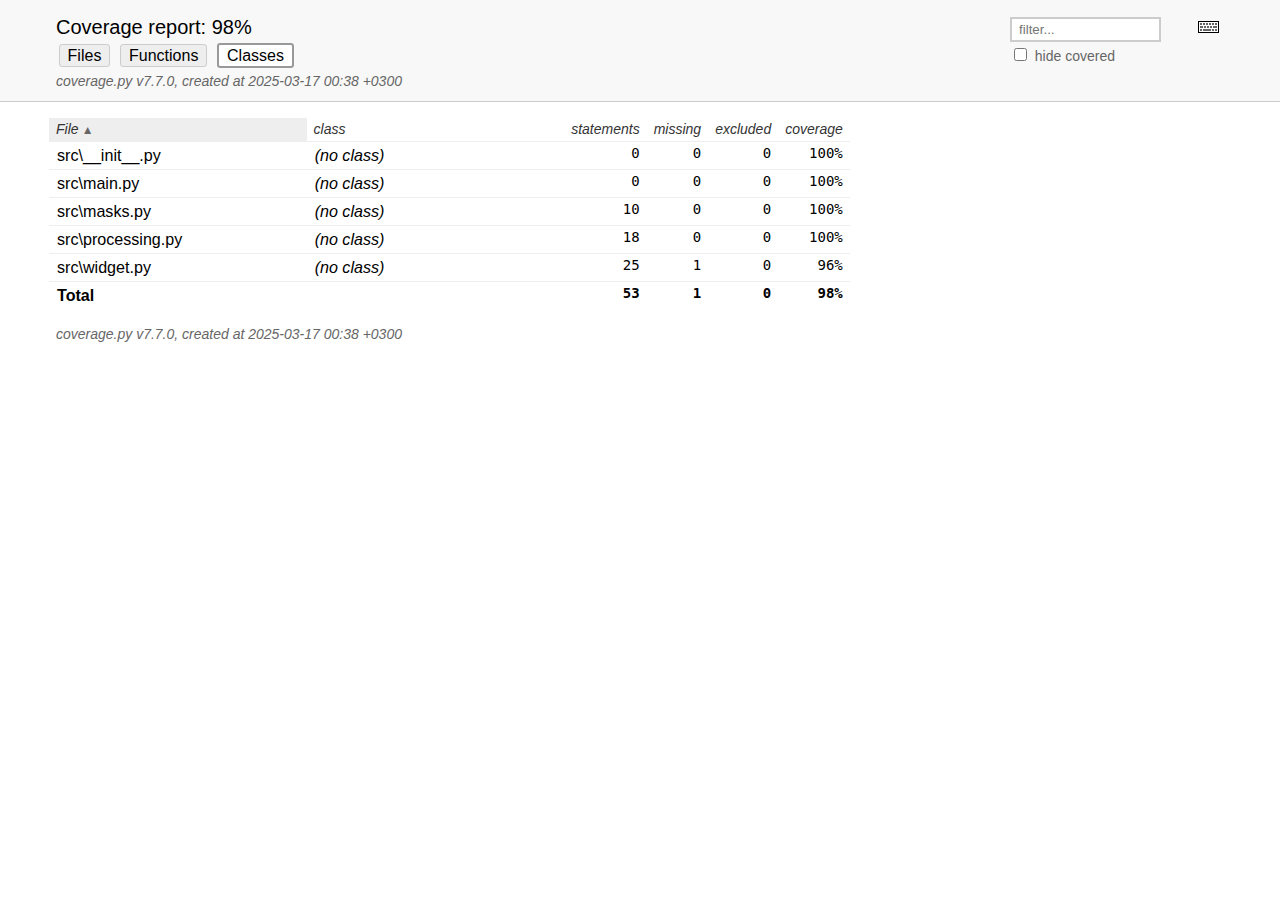
==== htmlcov/class_index.html @ 18d1ff5e "коммит с тестами" ====
<!DOCTYPE html>
<html lang="en">
<head>
    <meta http-equiv="Content-Type" content="text/html; charset=utf-8">
    <title>Coverage report</title>
    <link rel="icon" sizes="32x32" href="favicon_32_cb_58284776.png">
    <link rel="stylesheet" href="style_cb_718ce007.css" type="text/css">
    <script src="coverage_html_cb_497bf287.js" defer></script>
</head>
<body class="indexfile">
<header>
    <div class="content">
        <h1>Coverage report:
            <span class="pc_cov">98%</span>
        </h1>
        <aside id="help_panel_wrapper">
            <input id="help_panel_state" type="checkbox">
            <label for="help_panel_state">
                <img id="keyboard_icon" src="keybd_closed_cb_ce680311.png" alt="Show/hide keyboard shortcuts">
            </label>
            <div id="help_panel">
                <p class="legend">Shortcuts on this page</p>
                <div class="keyhelp">
                    <p>
                        <kbd>f</kbd>
                        <kbd>n</kbd>
                        <kbd>s</kbd>
                        <kbd>m</kbd>
                        <kbd>x</kbd>
                        <kbd>c</kbd>
                        &nbsp; change column sorting
                    </p>
                    <p>
                        <kbd>[</kbd>
                        <kbd>]</kbd>
                        &nbsp; prev/next file
                    </p>
                    <p>
                        <kbd>?</kbd> &nbsp; show/hide this help
                    </p>
                </div>
            </div>
        </aside>
        <form id="filter_container">
            <input id="filter" type="text" value="" placeholder="filter...">
            <div>
                <input id="hide100" type="checkbox" >
                <label for="hide100">hide covered</label>
            </div>
        </form>
        <h2>
                <a class="button" href="index.html">Files</a>
                <a class="button" href="function_index.html">Functions</a>
                <a class="button current">Classes</a>
        </h2>
        <p class="text">
            <a class="nav" href="https://coverage.readthedocs.io/en/7.7.0">coverage.py v7.7.0</a>,
            created at 2025-03-17 00:38 +0300
        </p>
    </div>
</header>
<main id="index">
    <table class="index" data-sortable>
        <thead>
            <tr class="tablehead" title="Click to sort">
                <th id="file" class="name left" aria-sort="none" data-shortcut="f">File<span class="arrows"></span></th>
                <th id="region" class="name left" aria-sort="none" data-default-sort-order="ascending" data-shortcut="n">class<span class="arrows"></span></th>
                <th id="statements" aria-sort="none" data-default-sort-order="descending" data-shortcut="s">statements<span class="arrows"></span></th>
                <th id="missing" aria-sort="none" data-default-sort-order="descending" data-shortcut="m">missing<span class="arrows"></span></th>
                <th id="excluded" aria-sort="none" data-default-sort-order="descending" data-shortcut="x">excluded<span class="arrows"></span></th>
                <th id="coverage" class="right" aria-sort="none" data-shortcut="c">coverage<span class="arrows"></span></th>
            </tr>
        </thead>
        <tbody>
            <tr class="region">
                <td class="name left"><a href="z_145eef247bfb46b6___init___py.html">src\__init__.py</a></td>
                <td class="name left"><a href="z_145eef247bfb46b6___init___py.html"><data value=''><span class='no-noun'>(no class)</span></data></a></td>
                <td>0</td>
                <td>0</td>
                <td>0</td>
                <td class="right" data-ratio="0 0">100%</td>
            </tr>
            <tr class="region">
                <td class="name left"><a href="z_145eef247bfb46b6_main_py.html">src\main.py</a></td>
                <td class="name left"><a href="z_145eef247bfb46b6_main_py.html"><data value=''><span class='no-noun'>(no class)</span></data></a></td>
                <td>0</td>
                <td>0</td>
                <td>0</td>
                <td class="right" data-ratio="0 0">100%</td>
            </tr>
            <tr class="region">
                <td class="name left"><a href="z_145eef247bfb46b6_masks_py.html">src\masks.py</a></td>
                <td class="name left"><a href="z_145eef247bfb46b6_masks_py.html"><data value=''><span class='no-noun'>(no class)</span></data></a></td>
                <td>10</td>
                <td>0</td>
                <td>0</td>
                <td class="right" data-ratio="10 10">100%</td>
            </tr>
            <tr class="region">
                <td class="name left"><a href="z_145eef247bfb46b6_processing_py.html">src\processing.py</a></td>
                <td class="name left"><a href="z_145eef247bfb46b6_processing_py.html"><data value=''><span class='no-noun'>(no class)</span></data></a></td>
                <td>18</td>
                <td>0</td>
                <td>0</td>
                <td class="right" data-ratio="18 18">100%</td>
            </tr>
            <tr class="region">
                <td class="name left"><a href="z_145eef247bfb46b6_widget_py.html">src\widget.py</a></td>
                <td class="name left"><a href="z_145eef247bfb46b6_widget_py.html"><data value=''><span class='no-noun'>(no class)</span></data></a></td>
                <td>25</td>
                <td>1</td>
                <td>0</td>
                <td class="right" data-ratio="24 25">96%</td>
            </tr>
        </tbody>
        <tfoot>
            <tr class="total">
                <td class="name left">Total</td>
                <td class="name left">&nbsp;</td>
                <td>53</td>
                <td>1</td>
                <td>0</td>
                <td class="right" data-ratio="52 53">98%</td>
            </tr>
        </tfoot>
    </table>
    <p id="no_rows">
        No items found using the specified filter.
    </p>
</main>
<footer>
    <div class="content">
        <p>
            <a class="nav" href="https://coverage.readthedocs.io/en/7.7.0">coverage.py v7.7.0</a>,
            created at 2025-03-17 00:38 +0300
        </p>
    </div>
    <aside class="hidden">
        <a id="prevFileLink" class="nav" href=""></a>
        <a id="nextFileLink" class="nav" href=""></a>
        <button type="button" class="button_prev_file" data-shortcut="["></button>
        <button type="button" class="button_next_file" data-shortcut="]"></button>
        <button type="button" class="button_show_hide_help" data-shortcut="?"></button>
    </aside>
</footer>
</body>
</html>
---- htmlcov/style_cb_718ce007.css ----
@charset "UTF-8";
/* Licensed under the Apache License: http://www.apache.org/licenses/LICENSE-2.0 */
/* For details: https://github.com/nedbat/coveragepy/blob/master/NOTICE.txt */
/* Don't edit this .css file. Edit the .scss file instead! */
html, body, h1, h2, h3, p, table, td, th { margin: 0; padding: 0; border: 0; font-weight: inherit; font-style: inherit; font-size: 100%; font-family: inherit; vertical-align: baseline; }

body { font-family: -apple-system, BlinkMacSystemFont, "Segoe UI", Roboto, Ubuntu, Cantarell, "Helvetica Neue", sans-serif; font-size: 1em; background: #fff; color: #000; }

@media (prefers-color-scheme: dark) { body { background: #1e1e1e; } }

@media (prefers-color-scheme: dark) { body { color: #eee; } }

html > body { font-size: 16px; }

a:active, a:focus { outline: 2px dashed #007acc; }

p { font-size: .875em; line-height: 1.4em; }

table { border-collapse: collapse; }

td { vertical-align: top; }

table tr.hidden { display: none !important; }

p#no_rows { display: none; font-size: 1.15em; font-family: -apple-system, BlinkMacSystemFont, "Segoe UI", Roboto, Ubuntu, Cantarell, "Helvetica Neue", sans-serif; }

a.nav { text-decoration: none; color: inherit; }

a.nav:hover { text-decoration: underline; color: inherit; }

.hidden { display: none; }

header { background: #f8f8f8; width: 100%; z-index: 2; border-bottom: 1px solid #ccc; }

@media (prefers-color-scheme: dark) { header { background: black; } }

@media (prefers-color-scheme: dark) { header { border-color: #333; } }

header .content { padding: 1rem 3.5rem; }

header h2 { margin-top: .5em; font-size: 1em; }

header h2 a.button { font-family: inherit; font-size: inherit; border: 1px solid; border-radius: .2em; background: #eee; color: inherit; text-decoration: none; padding: .1em .5em; margin: 1px calc(.1em + 1px); cursor: pointer; border-color: #ccc; }

@media (prefers-color-scheme: dark) { header h2 a.button { background: #333; } }

@media (prefers-color-scheme: dark) { header h2 a.button { border-color: #444; } }

header h2 a.button.current { border: 2px solid; background: #fff; border-color: #999; cursor: default; }

@media (prefers-color-scheme: dark) { header h2 a.button.current { background: #1e1e1e; } }

@media (prefers-color-scheme: dark) { header h2 a.button.current { border-color: #777; } }

header p.text { margin: .5em 0 -.5em; color: #666; font-style: italic; }

@media (prefers-color-scheme: dark) { header p.text { color: #aaa; } }

header.sticky { position: fixed; left: 0; right: 0; height: 2.5em; }

header.sticky .text { display: none; }

header.sticky h1, header.sticky h2 { font-size: 1em; margin-top: 0; display: inline-block; }

header.sticky .content { padding: 0.5rem 3.5rem; }

header.sticky .content p { font-size: 1em; }

header.sticky ~ #source { padding-top: 6.5em; }

main { position: relative; z-index: 1; }

footer { margin: 1rem 3.5rem; }

footer .content { padding: 0; color: #666; font-style: italic; }

@media (prefers-color-scheme: dark) { footer .content { color: #aaa; } }

#index { margin: 1rem 0 0 3.5rem; }

h1 { font-size: 1.25em; display: inline-block; }

#filter_container { float: right; margin: 0 2em 0 0; line-height: 1.66em; }

#filter_container #filter { width: 10em; padding: 0.2em 0.5em; border: 2px solid #ccc; background: #fff; color: #000; }

@media (prefers-color-scheme: dark) { #filter_container #filter { border-color: #444; } }

@media (prefers-color-scheme: dark) { #filter_container #filter { background: #1e1e1e; } }

@media (prefers-color-scheme: dark) { #filter_container #filter { color: #eee; } }

#filter_container #filter:focus { border-color: #007acc; }

#filter_container :disabled ~ label { color: #ccc; }

@media (prefers-color-scheme: dark) { #filter_container :disabled ~ label { color: #444; } }

#filter_container label { font-size: .875em; color: #666; }

@media (prefers-color-scheme: dark) { #filter_container label { color: #aaa; } }

header button { font-family: inherit; font-size: inherit; border: 1px solid; border-radius: .2em; background: #eee; color: inherit; text-decoration: none; padding: .1em .5em; margin: 1px calc(.1em + 1px); cursor: pointer; border-color: #ccc; }

@media (prefers-color-scheme: dark) { header button { background: #333; } }

@media (prefers-color-scheme: dark) { header button { border-color: #444; } }

header button:active, header button:focus { outline: 2px dashed #007acc; }

header button.run { background: #eeffee; }

@media (prefers-color-scheme: dark) { header button.run { background: #373d29; } }

header button.run.show_run { background: #dfd; border: 2px solid #00dd00; margin: 0 .1em; }

@media (prefers-color-scheme: dark) { header button.run.show_run { background: #373d29; } }

header button.mis { background: #ffeeee; }

@media (prefers-color-scheme: dark) { header button.mis { background: #4b1818; } }

header button.mis.show_mis { background: #fdd; border: 2px solid #ff0000; margin: 0 .1em; }

@media (prefers-color-scheme: dark) { header button.mis.show_mis { background: #4b1818; } }

header button.exc { background: #f7f7f7; }

@media (prefers-color-scheme: dark) { header button.exc { background: #333; } }

header button.exc.show_exc { background: #eee; border: 2px solid #808080; margin: 0 .1em; }

@media (prefers-color-scheme: dark) { header button.exc.show_exc { background: #333; } }

header button.par { background: #ffffd5; }

@media (prefers-color-scheme: dark) { header button.par { background: #650; } }

header button.par.show_par { background: #ffa; border: 2px solid #bbbb00; margin: 0 .1em; }

@media (prefers-color-scheme: dark) { header button.par.show_par { background: #650; } }

#help_panel, #source p .annotate.long { display: none; position: absolute; z-index: 999; background: #ffffcc; border: 1px solid #888; border-radius: .2em; color: #333; padding: .25em .5em; }

#source p .annotate.long { white-space: normal; float: right; top: 1.75em; right: 1em; height: auto; }

#help_panel_wrapper { float: right; position: relative; }

#keyboard_icon { margin: 5px; }

#help_panel_state { display: none; }

#help_panel { top: 25px; right: 0; padding: .75em; border: 1px solid #883; color: #333; }

#help_panel .keyhelp p { margin-top: .75em; }

#help_panel .legend { font-style: italic; margin-bottom: 1em; }

.indexfile #help_panel { width: 25em; }

.pyfile #help_panel { width: 18em; }

#help_panel_state:checked ~ #help_panel { display: block; }

kbd { border: 1px solid black; border-color: #888 #333 #333 #888; padding: .1em .35em; font-family: SFMono-Regular, Menlo, Monaco, Consolas, monospace; font-weight: bold; background: #eee; border-radius: 3px; }

#source { padding: 1em 0 1em 3.5rem; font-family: SFMono-Regular, Menlo, Monaco, Consolas, monospace; }

#source p { position: relative; white-space: pre; }

#source p * { box-sizing: border-box; }

#source p .n { float: left; text-align: right; width: 3.5rem; box-sizing: border-box; margin-left: -3.5rem; padding-right: 1em; color: #999; user-select: none; }

@media (prefers-color-scheme: dark) { #source p .n { color: #777; } }

#source p .n.highlight { background: #ffdd00; }

#source p .n a { scroll-margin-top: 6em; text-decoration: none; color: #999; }

@media (prefers-color-scheme: dark) { #source p .n a { color: #777; } }

#source p .n a:hover { text-decoration: underline; color: #999; }

@media (prefers-color-scheme: dark) { #source p .n a:hover { color: #777; } }

#source p .t { display: inline-block; width: 100%; box-sizing: border-box; margin-left: -.5em; padding-left: 0.3em; border-left: 0.2em solid #fff; }

@media (prefers-color-scheme: dark) { #source p .t { border-color: #1e1e1e; } }

#source p .t:hover { background: #f2f2f2; }

@media (prefers-color-scheme: dark) { #source p .t:hover { background: #282828; } }

#source p .t:hover ~ .r .annotate.long { display: block; }

#source p .t .com { color: #008000; font-style: italic; line-height: 1px; }

@media (prefers-color-scheme: dark) { #source p .t .com { color: #6a9955; } }

#source p .t .key { font-weight: bold; line-height: 1px; }

#source p .t .str { color: #0451a5; }

@media (prefers-color-scheme: dark) { #source p .t .str { color: #9cdcfe; } }

#source p.mis .t { border-left: 0.2em solid #ff0000; }

#source p.mis.show_mis .t { background: #fdd; }

@media (prefers-color-scheme: dark) { #source p.mis.show_mis .t { background: #4b1818; } }

#source p.mis.show_mis .t:hover { background: #f2d2d2; }

@media (prefers-color-scheme: dark) { #source p.mis.show_mis .t:hover { background: #532323; } }

#source p.run .t { border-left: 0.2em solid #00dd00; }

#source p.run.show_run .t { background: #dfd; }

@media (prefers-color-scheme: dark) { #source p.run.show_run .t { background: #373d29; } }

#source p.run.show_run .t:hover { background: #d2f2d2; }

@media (prefers-color-scheme: dark) { #source p.run.show_run .t:hover { background: #404633; } }

#source p.exc .t { border-left: 0.2em solid #808080; }

#source p.exc.show_exc .t { background: #eee; }

@media (prefers-color-scheme: dark) { #source p.exc.show_exc .t { background: #333; } }

#source p.exc.show_exc .t:hover { background: #e2e2e2; }

@media (prefers-color-scheme: dark) { #source p.exc.show_exc .t:hover { background: #3c3c3c; } }

#source p.par .t { border-left: 0.2em solid #bbbb00; }

#source p.par.show_par .t { background: #ffa; }

@media (prefers-color-scheme: dark) { #source p.par.show_par .t { background: #650; } }

#source p.par.show_par .t:hover { background: #f2f2a2; }

@media (prefers-color-scheme: dark) { #source p.par.show_par .t:hover { background: #6d5d0c; } }

#source p .r { position: absolute; top: 0; right: 2.5em; font-family: -apple-system, BlinkMacSystemFont, "Segoe UI", Roboto, Ubuntu, Cantarell, "Helvetica Neue", sans-serif; }

#source p .annotate { font-family: -apple-system, BlinkMacSystemFont, "Segoe UI", Roboto, Ubuntu, Cantarell, "Helvetica Neue", sans-serif; color: #666; padding-right: .5em; }

@media (prefers-color-scheme: dark) { #source p .annotate { color: #ddd; } }

#source p .annotate.short:hover ~ .long { display: block; }

#source p .annotate.long { width: 30em; right: 2.5em; }

#source p input { display: none; }

#source p input ~ .r label.ctx { cursor: pointer; border-radius: .25em; }

#source p input ~ .r label.ctx::before { content: "▶ "; }

#source p input ~ .r label.ctx:hover { background: #e8f4ff; color: #666; }

@media (prefers-color-scheme: dark) { #source p input ~ .r label.ctx:hover { background: #0f3a42; } }

@media (prefers-color-scheme: dark) { #source p input ~ .r label.ctx:hover { color: #aaa; } }

#source p input:checked ~ .r label.ctx { background: #d0e8ff; color: #666; border-radius: .75em .75em 0 0; padding: 0 .5em; margin: -.25em 0; }

@media (prefers-color-scheme: dark) { #source p input:checked ~ .r label.ctx { background: #056; } }

@media (prefers-color-scheme: dark) { #source p input:checked ~ .r label.ctx { color: #aaa; } }

#source p input:checked ~ .r label.ctx::before { content: "▼ "; }

#source p input:checked ~ .ctxs { padding: .25em .5em; overflow-y: scroll; max-height: 10.5em; }

#source p label.ctx { color: #999; display: inline-block; padding: 0 .5em; font-size: .8333em; }

@media (prefers-color-scheme: dark) { #source p label.ctx { color: #777; } }

#source p .ctxs { display: block; max-height: 0; overflow-y: hidden; transition: all .2s; padding: 0 .5em; font-family: -apple-system, BlinkMacSystemFont, "Segoe UI", Roboto, Ubuntu, Cantarell, "Helvetica Neue", sans-serif; white-space: nowrap; background: #d0e8ff; border-radius: .25em; margin-right: 1.75em; text-align: right; }

@media (prefers-color-scheme: dark) { #source p .ctxs { background: #056; } }

#index { font-family: SFMono-Regular, Menlo, Monaco, Consolas, monospace; font-size: 0.875em; }

#index table.index { margin-left: -.5em; }

#index td, #index th { text-align: right; padding: .25em .5em; border-bottom: 1px solid #eee; }

@media (prefers-color-scheme: dark) { #index td, #index th { border-color: #333; } }

#index td.name, #index th.name { text-align: left; width: auto; font-family: -apple-system, BlinkMacSystemFont, "Segoe UI", Roboto, Ubuntu, Cantarell, "Helvetica Neue", sans-serif; min-width: 15em; }

#index th { font-family: -apple-system, BlinkMacSystemFont, "Segoe UI", Roboto, Ubuntu, Cantarell, "Helvetica Neue", sans-serif; font-style: italic; color: #333; cursor: pointer; }

@media (prefers-color-scheme: dark) { #index th { color: #ddd; } }

#index th:hover { background: #eee; }

@media (prefers-color-scheme: dark) { #index th:hover { background: #333; } }

#index th .arrows { color: #666; font-size: 85%; font-family: sans-serif; font-style: normal; pointer-events: none; }

#index th[aria-sort="ascending"], #index th[aria-sort="descending"] { white-space: nowrap; background: #eee; padding-left: .5em; }

@media (prefers-color-scheme: dark) { #index th[aria-sort="ascending"], #index th[aria-sort="descending"] { background: #333; } }

#index th[aria-sort="ascending"] .arrows::after { content: " ▲"; }

#index th[aria-sort="descending"] .arrows::after { content: " ▼"; }

#index td.name { font-size: 1.15em; }

#index td.name a { text-decoration: none; color: inherit; }

#index td.name .no-noun { font-style: italic; }

#index tr.total td, #index tr.total_dynamic td { font-weight: bold; border-top: 1px solid #ccc; border-bottom: none; }

#index tr.region:hover { background: #eee; }

@media (prefers-color-scheme: dark) { #index tr.region:hover { background: #333; } }

#index tr.region:hover td.name { text-decoration: underline; color: inherit; }

#scroll_marker { position: fixed; z-index: 3; right: 0; top: 0; width: 16px; height: 100%; background: #fff; border-left: 1px solid #eee; will-change: transform; }

@media (prefers-color-scheme: dark) { #scroll_marker { background: #1e1e1e; } }

@media (prefers-color-scheme: dark) { #scroll_marker { border-color: #333; } }

#scroll_marker .marker { background: #ccc; position: absolute; min-height: 3px; width: 100%; }

@media (prefers-color-scheme: dark) { #scroll_marker .marker { background: #444; } }
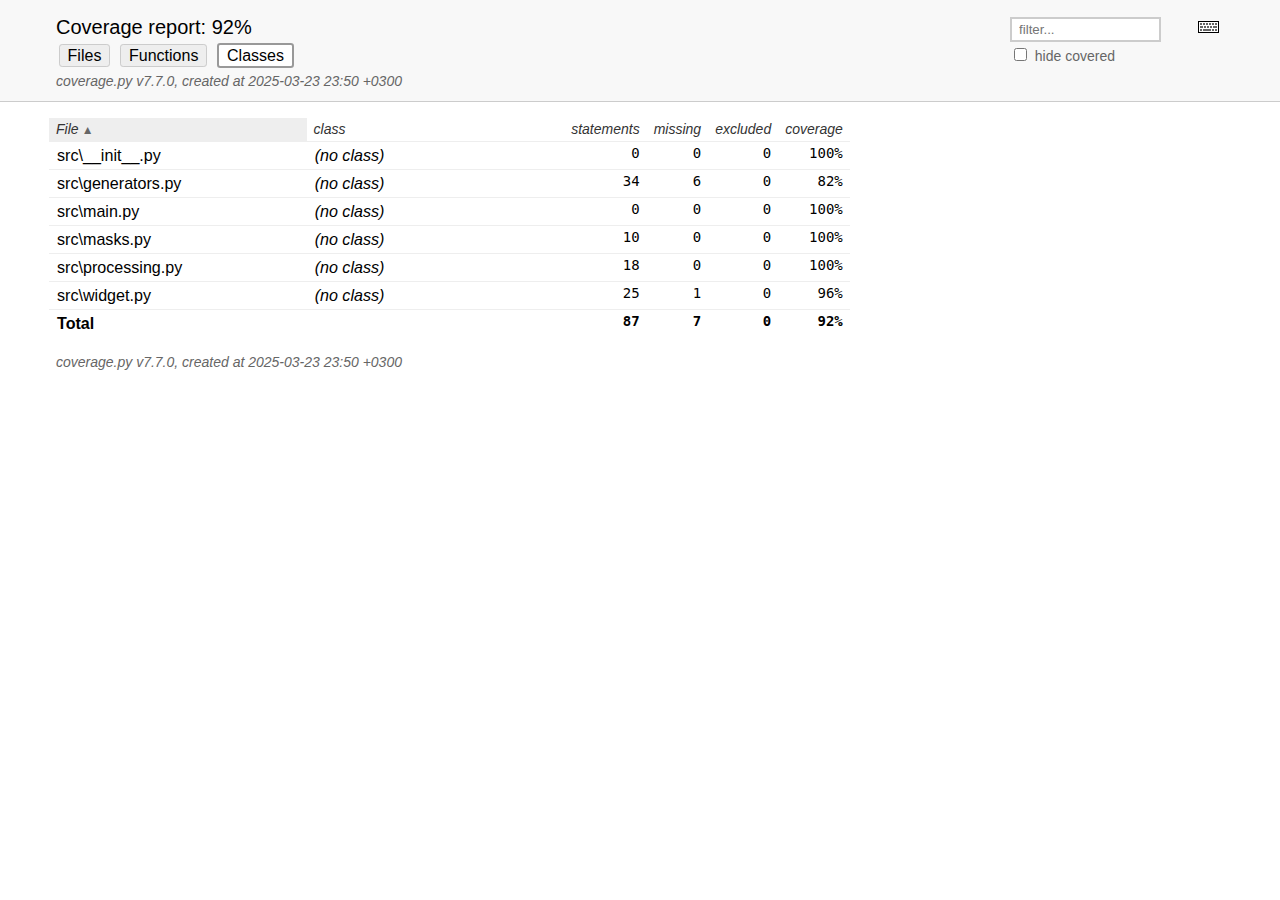
==== commit 24d5d99d: "коммит с генераторами и тестами на них" ====
--- a/htmlcov/class_index.html
+++ b/htmlcov/class_index.html
@@ -11,7 +11,7 @@
 <header>
     <div class="content">
         <h1>Coverage report:
-            <span class="pc_cov">98%</span>
+            <span class="pc_cov">92%</span>
         </h1>
         <aside id="help_panel_wrapper">
             <input id="help_panel_state" type="checkbox">
@@ -55,7 +55,7 @@
         </h2>
         <p class="text">
             <a class="nav" href="https://coverage.readthedocs.io/en/7.7.0">coverage.py v7.7.0</a>,
-            created at 2025-03-17 00:38 +0300
+            created at 2025-03-23 23:50 +0300
         </p>
     </div>
 </header>
@@ -79,6 +79,14 @@
                 <td>0</td>
                 <td>0</td>
                 <td class="right" data-ratio="0 0">100%</td>
+            </tr>
+            <tr class="region">
+                <td class="name left"><a href="z_145eef247bfb46b6_generators_py.html">src\generators.py</a></td>
+                <td class="name left"><a href="z_145eef247bfb46b6_generators_py.html"><data value=''><span class='no-noun'>(no class)</span></data></a></td>
+                <td>34</td>
+                <td>6</td>
+                <td>0</td>
+                <td class="right" data-ratio="28 34">82%</td>
             </tr>
             <tr class="region">
                 <td class="name left"><a href="z_145eef247bfb46b6_main_py.html">src\main.py</a></td>
@@ -117,10 +125,10 @@
             <tr class="total">
                 <td class="name left">Total</td>
                 <td class="name left">&nbsp;</td>
-                <td>53</td>
-                <td>1</td>
+                <td>87</td>
+                <td>7</td>
                 <td>0</td>
-                <td class="right" data-ratio="52 53">98%</td>
+                <td class="right" data-ratio="80 87">92%</td>
             </tr>
         </tfoot>
     </table>
@@ -132,7 +140,7 @@
     <div class="content">
         <p>
             <a class="nav" href="https://coverage.readthedocs.io/en/7.7.0">coverage.py v7.7.0</a>,
-            created at 2025-03-17 00:38 +0300
+            created at 2025-03-23 23:50 +0300
         </p>
     </div>
     <aside class="hidden">
@@ -144,4 +152,4 @@
     </aside>
 </footer>
 </body>
-</html>+</html>
--- a/htmlcov/style_cb_718ce007.css
+++ b/htmlcov/style_cb_718ce007.css
@@ -334,4 +334,4 @@
 
 #scroll_marker .marker { background: #ccc; position: absolute; min-height: 3px; width: 100%; }
 
-@media (prefers-color-scheme: dark) { #scroll_marker .marker { background: #444; } }+@media (prefers-color-scheme: dark) { #scroll_marker .marker { background: #444; } }
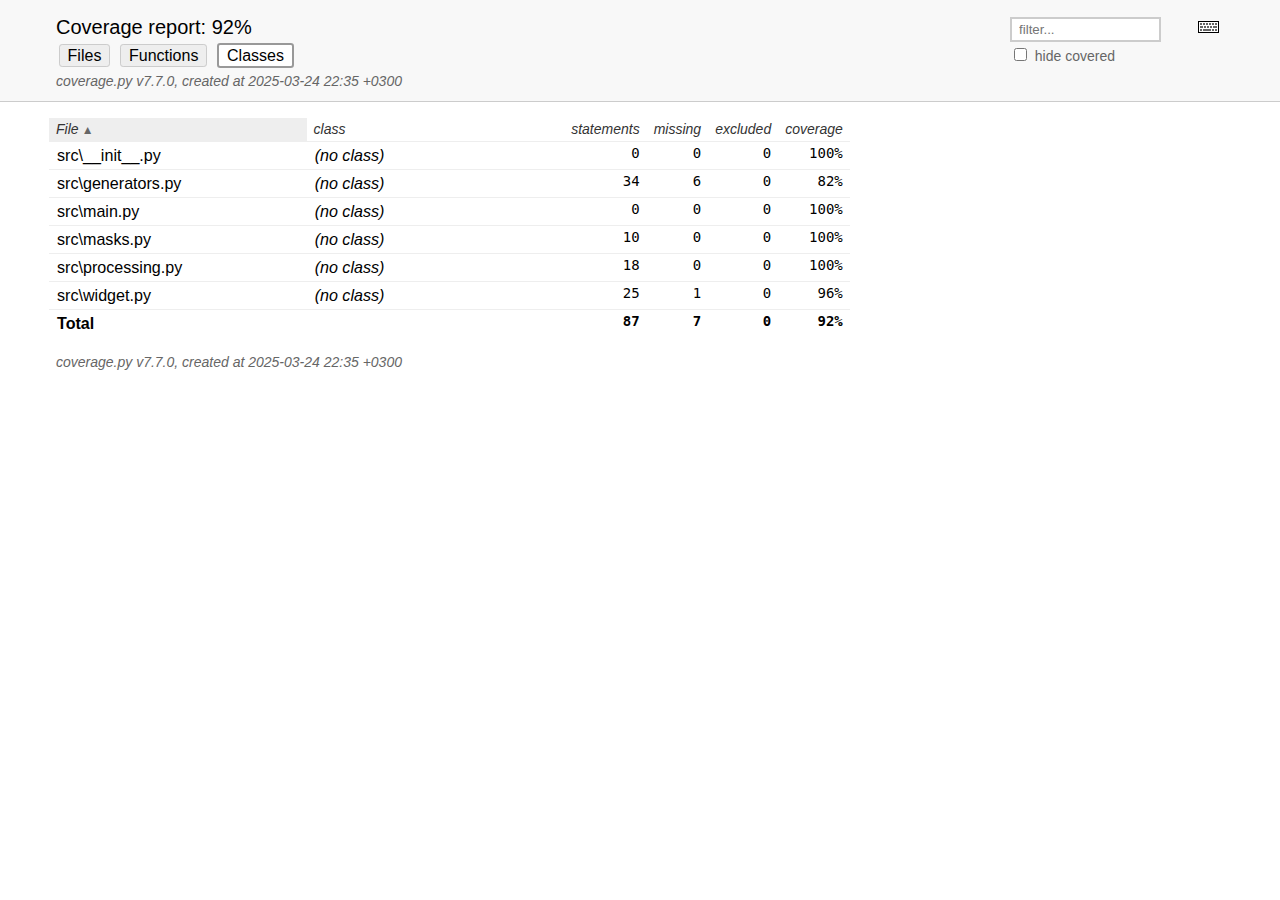
==== commit 1c2feff2: "коммит с заменой прямых тестов пустых списков на тесты через фикстуры" ====
--- a/htmlcov/class_index.html
+++ b/htmlcov/class_index.html
@@ -55,7 +55,7 @@
         </h2>
         <p class="text">
             <a class="nav" href="https://coverage.readthedocs.io/en/7.7.0">coverage.py v7.7.0</a>,
-            created at 2025-03-23 23:50 +0300
+            created at 2025-03-24 22:35 +0300
         </p>
     </div>
 </header>
@@ -140,7 +140,7 @@
     <div class="content">
         <p>
             <a class="nav" href="https://coverage.readthedocs.io/en/7.7.0">coverage.py v7.7.0</a>,
-            created at 2025-03-23 23:50 +0300
+            created at 2025-03-24 22:35 +0300
         </p>
     </div>
     <aside class="hidden">
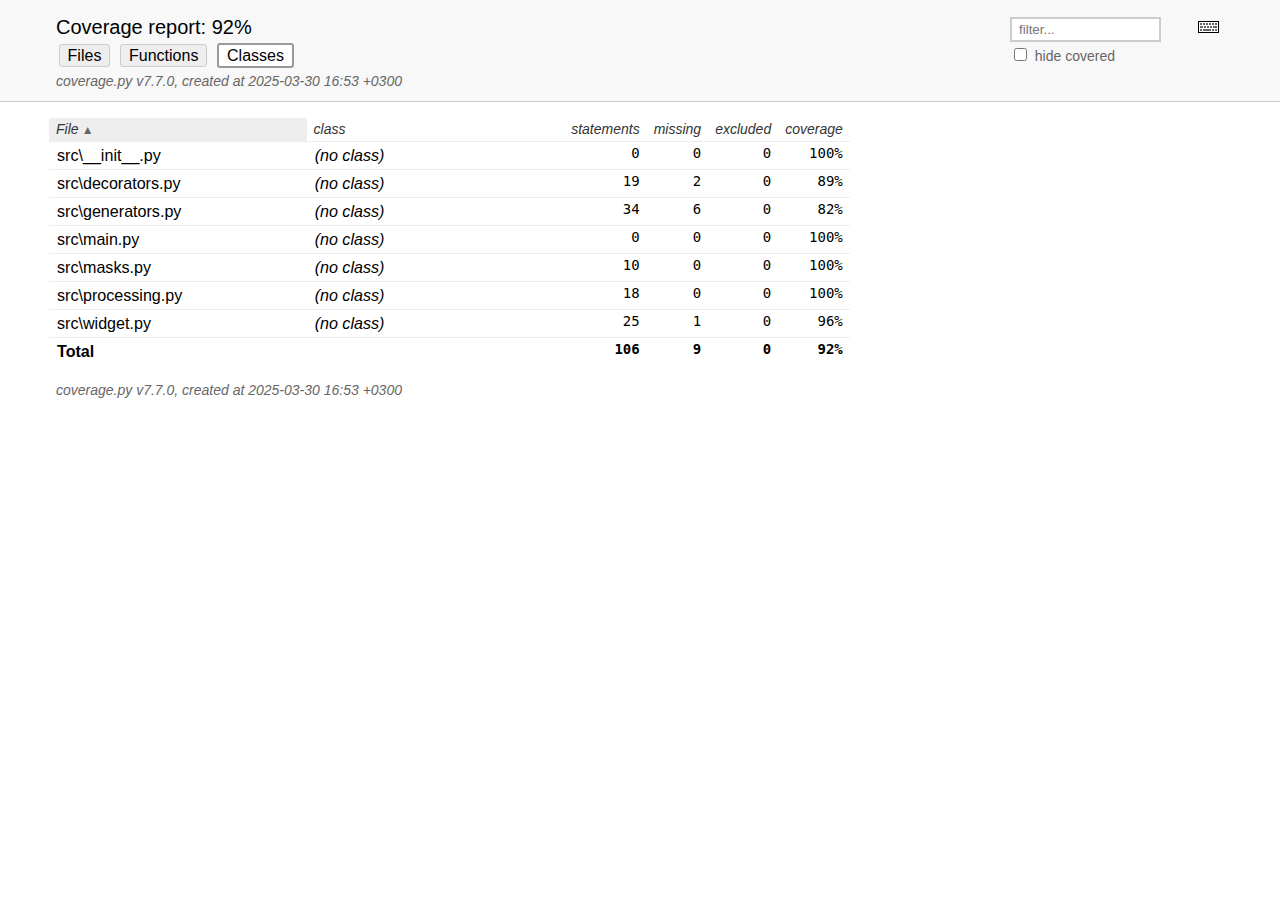
==== commit 4852390f: "коммит с декоратором, тестом на него и файлом покрытия" ====
--- a/htmlcov/class_index.html
+++ b/htmlcov/class_index.html
@@ -55,7 +55,7 @@
         </h2>
         <p class="text">
             <a class="nav" href="https://coverage.readthedocs.io/en/7.7.0">coverage.py v7.7.0</a>,
-            created at 2025-03-24 22:35 +0300
+            created at 2025-03-30 16:53 +0300
         </p>
     </div>
 </header>
@@ -79,6 +79,14 @@
                 <td>0</td>
                 <td>0</td>
                 <td class="right" data-ratio="0 0">100%</td>
+            </tr>
+            <tr class="region">
+                <td class="name left"><a href="z_145eef247bfb46b6_decorators_py.html">src\decorators.py</a></td>
+                <td class="name left"><a href="z_145eef247bfb46b6_decorators_py.html"><data value=''><span class='no-noun'>(no class)</span></data></a></td>
+                <td>19</td>
+                <td>2</td>
+                <td>0</td>
+                <td class="right" data-ratio="17 19">89%</td>
             </tr>
             <tr class="region">
                 <td class="name left"><a href="z_145eef247bfb46b6_generators_py.html">src\generators.py</a></td>
@@ -125,10 +133,10 @@
             <tr class="total">
                 <td class="name left">Total</td>
                 <td class="name left">&nbsp;</td>
-                <td>87</td>
-                <td>7</td>
+                <td>106</td>
+                <td>9</td>
                 <td>0</td>
-                <td class="right" data-ratio="80 87">92%</td>
+                <td class="right" data-ratio="97 106">92%</td>
             </tr>
         </tfoot>
     </table>
@@ -140,7 +148,7 @@
     <div class="content">
         <p>
             <a class="nav" href="https://coverage.readthedocs.io/en/7.7.0">coverage.py v7.7.0</a>,
-            created at 2025-03-24 22:35 +0300
+            created at 2025-03-30 16:53 +0300
         </p>
     </div>
     <aside class="hidden">
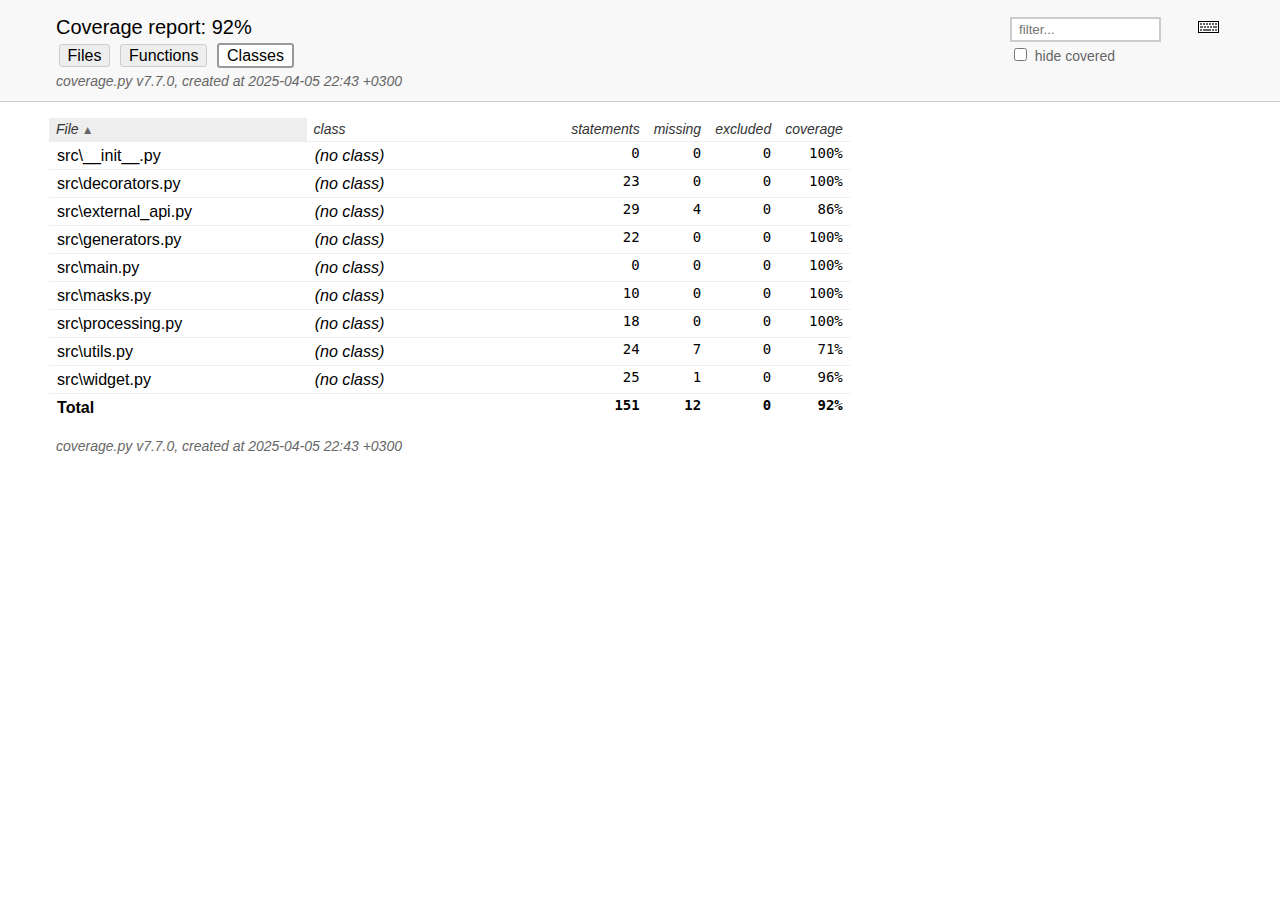
==== commit 4e606748: "коммит на домашку 12_1" ====
--- a/htmlcov/class_index.html
+++ b/htmlcov/class_index.html
@@ -55,7 +55,7 @@
         </h2>
         <p class="text">
             <a class="nav" href="https://coverage.readthedocs.io/en/7.7.0">coverage.py v7.7.0</a>,
-            created at 2025-03-30 16:53 +0300
+            created at 2025-04-05 22:43 +0300
         </p>
     </div>
 </header>
@@ -83,18 +83,26 @@
             <tr class="region">
                 <td class="name left"><a href="z_145eef247bfb46b6_decorators_py.html">src\decorators.py</a></td>
                 <td class="name left"><a href="z_145eef247bfb46b6_decorators_py.html"><data value=''><span class='no-noun'>(no class)</span></data></a></td>
-                <td>19</td>
-                <td>2</td>
+                <td>23</td>
                 <td>0</td>
-                <td class="right" data-ratio="17 19">89%</td>
+                <td>0</td>
+                <td class="right" data-ratio="23 23">100%</td>
+            </tr>
+            <tr class="region">
+                <td class="name left"><a href="z_145eef247bfb46b6_external_api_py.html">src\external_api.py</a></td>
+                <td class="name left"><a href="z_145eef247bfb46b6_external_api_py.html"><data value=''><span class='no-noun'>(no class)</span></data></a></td>
+                <td>29</td>
+                <td>4</td>
+                <td>0</td>
+                <td class="right" data-ratio="25 29">86%</td>
             </tr>
             <tr class="region">
                 <td class="name left"><a href="z_145eef247bfb46b6_generators_py.html">src\generators.py</a></td>
                 <td class="name left"><a href="z_145eef247bfb46b6_generators_py.html"><data value=''><span class='no-noun'>(no class)</span></data></a></td>
-                <td>34</td>
-                <td>6</td>
+                <td>22</td>
                 <td>0</td>
-                <td class="right" data-ratio="28 34">82%</td>
+                <td>0</td>
+                <td class="right" data-ratio="22 22">100%</td>
             </tr>
             <tr class="region">
                 <td class="name left"><a href="z_145eef247bfb46b6_main_py.html">src\main.py</a></td>
@@ -121,6 +129,14 @@
                 <td class="right" data-ratio="18 18">100%</td>
             </tr>
             <tr class="region">
+                <td class="name left"><a href="z_145eef247bfb46b6_utils_py.html">src\utils.py</a></td>
+                <td class="name left"><a href="z_145eef247bfb46b6_utils_py.html"><data value=''><span class='no-noun'>(no class)</span></data></a></td>
+                <td>24</td>
+                <td>7</td>
+                <td>0</td>
+                <td class="right" data-ratio="17 24">71%</td>
+            </tr>
+            <tr class="region">
                 <td class="name left"><a href="z_145eef247bfb46b6_widget_py.html">src\widget.py</a></td>
                 <td class="name left"><a href="z_145eef247bfb46b6_widget_py.html"><data value=''><span class='no-noun'>(no class)</span></data></a></td>
                 <td>25</td>
@@ -133,10 +149,10 @@
             <tr class="total">
                 <td class="name left">Total</td>
                 <td class="name left">&nbsp;</td>
-                <td>106</td>
-                <td>9</td>
+                <td>151</td>
+                <td>12</td>
                 <td>0</td>
-                <td class="right" data-ratio="97 106">92%</td>
+                <td class="right" data-ratio="139 151">92%</td>
             </tr>
         </tfoot>
     </table>
@@ -148,7 +164,7 @@
     <div class="content">
         <p>
             <a class="nav" href="https://coverage.readthedocs.io/en/7.7.0">coverage.py v7.7.0</a>,
-            created at 2025-03-30 16:53 +0300
+            created at 2025-04-05 22:43 +0300
         </p>
     </div>
     <aside class="hidden">
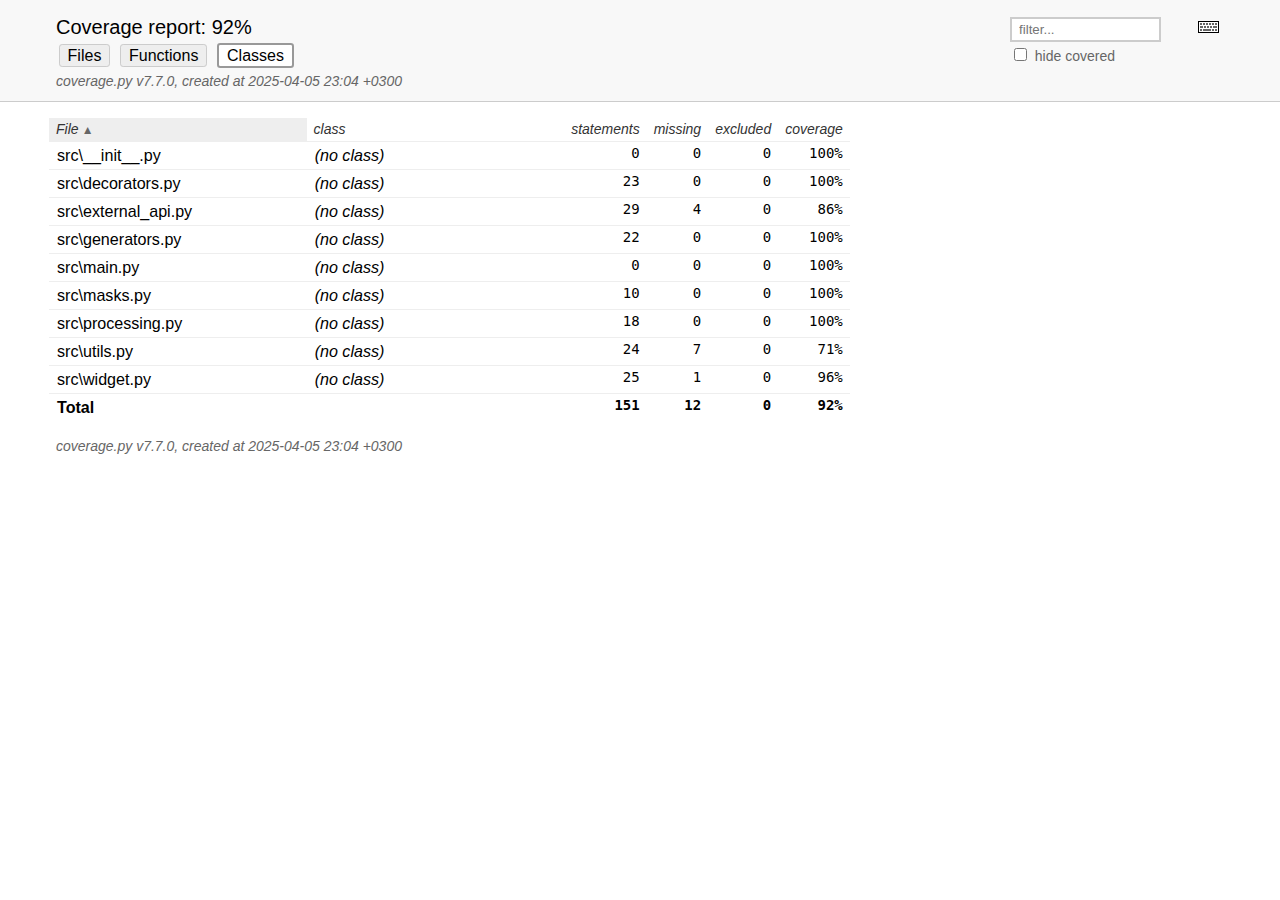
==== commit 69642792: "коммит к домашке 12_1" ====
--- a/htmlcov/class_index.html
+++ b/htmlcov/class_index.html
@@ -55,7 +55,7 @@
         </h2>
         <p class="text">
             <a class="nav" href="https://coverage.readthedocs.io/en/7.7.0">coverage.py v7.7.0</a>,
-            created at 2025-04-05 22:43 +0300
+            created at 2025-04-05 23:04 +0300
         </p>
     </div>
 </header>
@@ -164,7 +164,7 @@
     <div class="content">
         <p>
             <a class="nav" href="https://coverage.readthedocs.io/en/7.7.0">coverage.py v7.7.0</a>,
-            created at 2025-04-05 22:43 +0300
+            created at 2025-04-05 23:04 +0300
         </p>
     </div>
     <aside class="hidden">
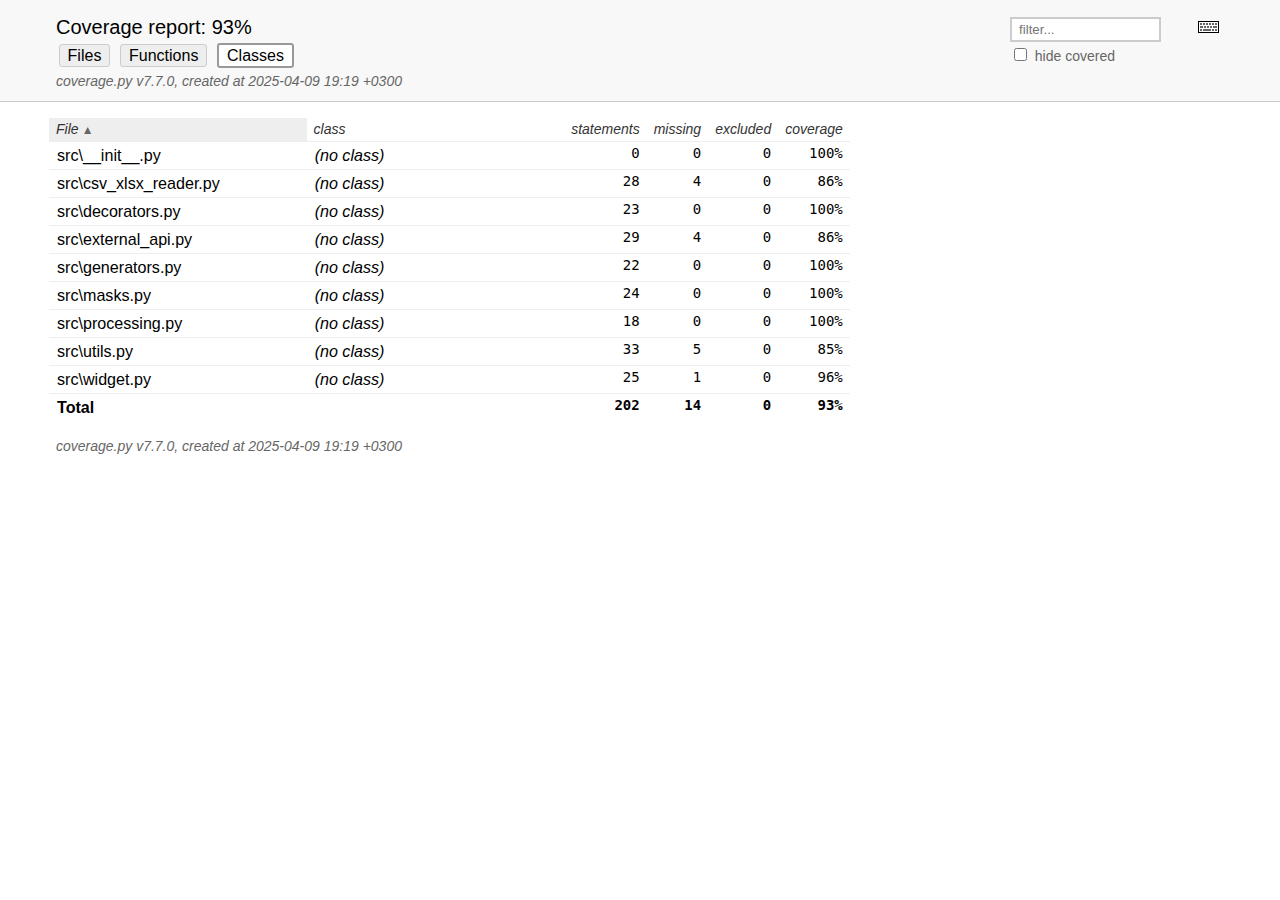
==== commit 5f9c1a0a: "коммит к домашке 13_1" ====
--- a/htmlcov/class_index.html
+++ b/htmlcov/class_index.html
@@ -11,7 +11,7 @@
 <header>
     <div class="content">
         <h1>Coverage report:
-            <span class="pc_cov">92%</span>
+            <span class="pc_cov">93%</span>
         </h1>
         <aside id="help_panel_wrapper">
             <input id="help_panel_state" type="checkbox">
@@ -55,7 +55,7 @@
         </h2>
         <p class="text">
             <a class="nav" href="https://coverage.readthedocs.io/en/7.7.0">coverage.py v7.7.0</a>,
-            created at 2025-04-05 23:04 +0300
+            created at 2025-04-09 19:19 +0300
         </p>
     </div>
 </header>
@@ -79,6 +79,14 @@
                 <td>0</td>
                 <td>0</td>
                 <td class="right" data-ratio="0 0">100%</td>
+            </tr>
+            <tr class="region">
+                <td class="name left"><a href="z_145eef247bfb46b6_csv_xlsx_reader_py.html">src\csv_xlsx_reader.py</a></td>
+                <td class="name left"><a href="z_145eef247bfb46b6_csv_xlsx_reader_py.html"><data value=''><span class='no-noun'>(no class)</span></data></a></td>
+                <td>28</td>
+                <td>4</td>
+                <td>0</td>
+                <td class="right" data-ratio="24 28">86%</td>
             </tr>
             <tr class="region">
                 <td class="name left"><a href="z_145eef247bfb46b6_decorators_py.html">src\decorators.py</a></td>
@@ -105,20 +113,12 @@
                 <td class="right" data-ratio="22 22">100%</td>
             </tr>
             <tr class="region">
-                <td class="name left"><a href="z_145eef247bfb46b6_main_py.html">src\main.py</a></td>
-                <td class="name left"><a href="z_145eef247bfb46b6_main_py.html"><data value=''><span class='no-noun'>(no class)</span></data></a></td>
+                <td class="name left"><a href="z_145eef247bfb46b6_masks_py.html">src\masks.py</a></td>
+                <td class="name left"><a href="z_145eef247bfb46b6_masks_py.html"><data value=''><span class='no-noun'>(no class)</span></data></a></td>
+                <td>24</td>
                 <td>0</td>
                 <td>0</td>
-                <td>0</td>
-                <td class="right" data-ratio="0 0">100%</td>
-            </tr>
-            <tr class="region">
-                <td class="name left"><a href="z_145eef247bfb46b6_masks_py.html">src\masks.py</a></td>
-                <td class="name left"><a href="z_145eef247bfb46b6_masks_py.html"><data value=''><span class='no-noun'>(no class)</span></data></a></td>
-                <td>10</td>
-                <td>0</td>
-                <td>0</td>
-                <td class="right" data-ratio="10 10">100%</td>
+                <td class="right" data-ratio="24 24">100%</td>
             </tr>
             <tr class="region">
                 <td class="name left"><a href="z_145eef247bfb46b6_processing_py.html">src\processing.py</a></td>
@@ -131,10 +131,10 @@
             <tr class="region">
                 <td class="name left"><a href="z_145eef247bfb46b6_utils_py.html">src\utils.py</a></td>
                 <td class="name left"><a href="z_145eef247bfb46b6_utils_py.html"><data value=''><span class='no-noun'>(no class)</span></data></a></td>
-                <td>24</td>
-                <td>7</td>
+                <td>33</td>
+                <td>5</td>
                 <td>0</td>
-                <td class="right" data-ratio="17 24">71%</td>
+                <td class="right" data-ratio="28 33">85%</td>
             </tr>
             <tr class="region">
                 <td class="name left"><a href="z_145eef247bfb46b6_widget_py.html">src\widget.py</a></td>
@@ -149,10 +149,10 @@
             <tr class="total">
                 <td class="name left">Total</td>
                 <td class="name left">&nbsp;</td>
-                <td>151</td>
-                <td>12</td>
+                <td>202</td>
+                <td>14</td>
                 <td>0</td>
-                <td class="right" data-ratio="139 151">92%</td>
+                <td class="right" data-ratio="188 202">93%</td>
             </tr>
         </tfoot>
     </table>
@@ -164,7 +164,7 @@
     <div class="content">
         <p>
             <a class="nav" href="https://coverage.readthedocs.io/en/7.7.0">coverage.py v7.7.0</a>,
-            created at 2025-04-05 23:04 +0300
+            created at 2025-04-09 19:19 +0300
         </p>
     </div>
     <aside class="hidden">
